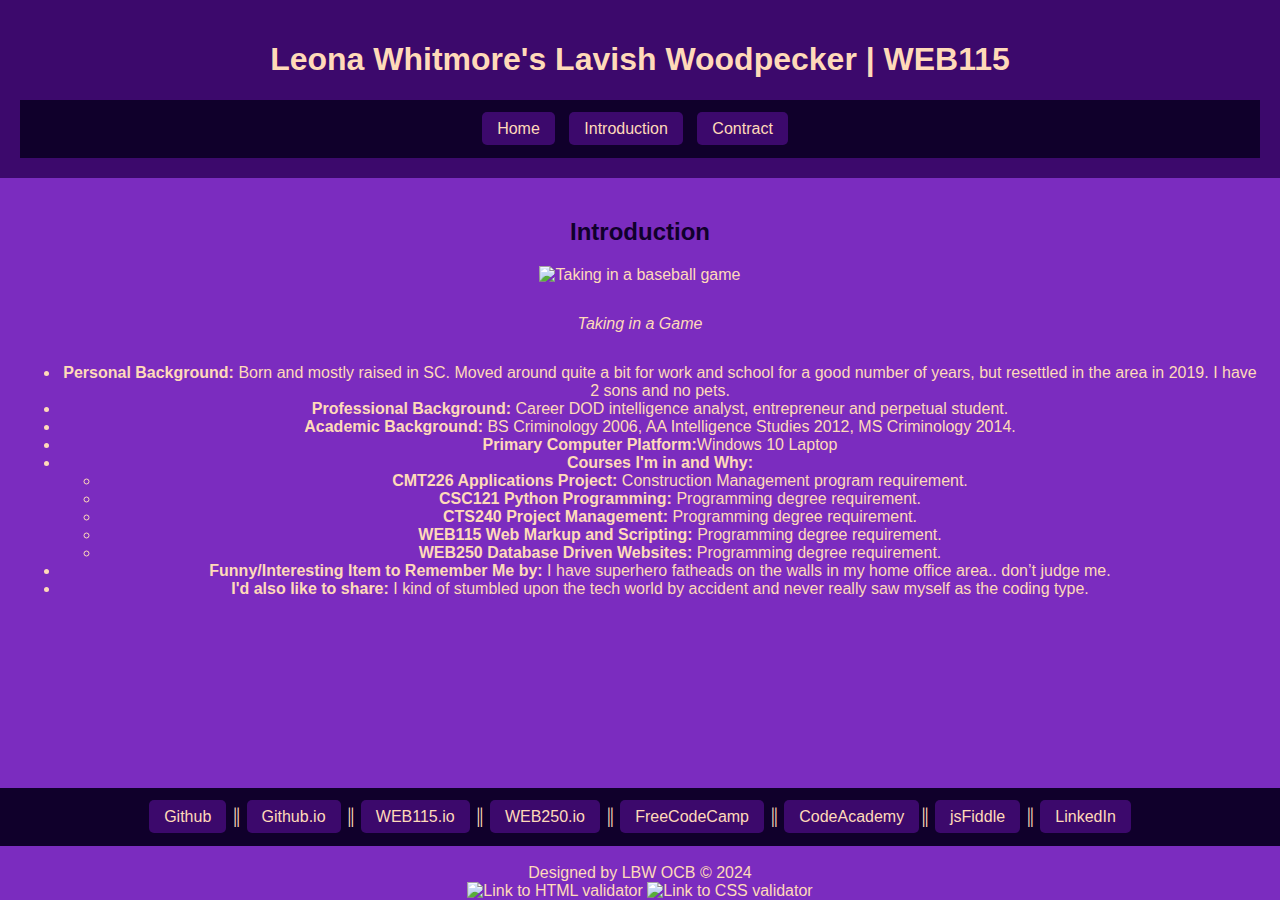
==== introduction.html @ 22ea1b82 "Create introduction.html" ====
<!DOCTYPE html>
<html lang = "en">
<head>
    <meta http-equiv="Content-Type" content="text/html; charset=UTF-8">
    <title>Leona Whitmore's Lavish Woodpecker| WEB115 | Home</title>
    <link rel="stylesheet" type="text/css" href="styles/default.css">
	<script src="https://lint.page/kit/67ff88.js" crossorigin="anonymous"></script>
</head>
<body>
     <header>
			<h1>Leona Whitmore's Lavish Woodpecker | WEB115 </h1>
			<nav>
			  <ul>
				<li><a href="index.htm">Home</a></li>
				<li><a href="introduction.html">Introduction</a></li>
				<li><a href="contract.html">Contract</a></li>
			 </ul>
			</nav>
      </header>
	<main>
	    <h2>Introduction</h2>
			<div class= "center-image">
			<img src="images/takingingame.jpg" alt="Taking in a baseball game">
			<p><em>Taking in a Game</em></p>
		</div>
		<ul>
			<li><strong>Personal Background:</strong> Born and mostly raised in SC. Moved around quite a bit for work and school for a good number of years, but resettled in the area in 2019. I have 2 sons and no pets.</li>

			<li><strong>Professional Background:</strong> Career DOD intelligence analyst, entrepreneur and perpetual student.</li>

			<li><strong>Academic Background:</strong> BS Criminology 2006, AA Intelligence Studies 2012, MS Criminology 2014.</li>

			<li><strong>Primary Computer Platform:</strong>Windows 10 Laptop</li> 

			<li><strong>Courses I'm in and Why:</strong>
				<ul>
					<li><strong>CMT226 Applications Project:</strong> Construction Management program requirement.</li>
					<li><strong>CSC121 Python Programming:</strong> Programming degree requirement.</li>
					<li><strong>CTS240 Project Management:</strong> Programming degree requirement.</li>
					<li><strong>WEB115 Web Markup and Scripting:</strong> Programming degree requirement.</li>
					<li><strong>WEB250 Database Driven Websites:</strong> Programming degree requirement.</li>
				</ul>
			</li>
			<li><strong>Funny/Interesting Item to Remember Me by:</strong> I have superhero fatheads on the walls in my home office area.. don’t judge me.</li>
<li><strong>I'd also like to share:</strong> I kind of stumbled upon the tech world by accident and never really saw myself as the coding type.</li>
		</ul>
	</main>
    <footer> 
	<br>
	  <nav>
		<a href="https://github.com/lwhitmo0" target="_blank">Github</a> &#9553;
		<a href="https://lwhitmo0.github.io/" target="_blank">Github.io</a> &#9553;
		<a href="https://lwhitmo0.github.io/web115/" target="_blank">WEB115.io</a> &#9553;
		<a href="https://lwhitmo0.github.io/web250/" target="_blank">WEB250.io</a> &#9553;
		<a href="https://www.freecodecamp.org/lwhitmo0" target="_blank">FreeCodeCamp</a> &#9553;
		<a href="https://www.codecademy.com/profiles/lwhitmo0@email.cpcc.edu" target="_blank">CodeAcademy</a>&#9553;
		<a href="https://jsfiddle.net/user/lwhitmo0/fiddles/" target="_blank">jsFiddle</a> &#9553;
		<a href="https://www.linkedin.com/in/leona-whitmore-4a2734324/" target="_blank">LinkedIn</a>
	  </nav>
       <br/> Designed by LBW OCB &copy; 2024
       <br/>
	</div>
 	 <div id="validation-buttons">
   	 <a href="https://validator.w3.org/check?uri=referer"> <img src="images/html_validation_button.gif" alt="Link to HTML validator"> </a>
	 <a href="https://jigsaw.w3.org/css-validator/check/referer"> <img src="images/validation_button_css_rectangle_blue.gif" alt="Link to CSS validator"> </a>
  	</div>
    </footer>
</body>
</html>
---- styles/default.css ----
/*colors https://coolors.co/palettes/trending */

html, body {
  font-family: Arial, sans-serif;
  background-color: #7b2cbf;
  color: #ffdab9;
  margin: 0;
  padding: 0;
  text-align: center;
  display: flex;
  flex-direction: column;
  min-height: 100vh;
}

header {
  background-color: #3c096c;
  color: #ffdab9;
  padding: 20px;
}

nav {
  background-color: #10002b;
  padding: 20px;
}

nav ul {
  list-style: none;
  margin: 0;
  padding: 0;
}

nav li {
  display: inline;
  margin-right: 10px;
}

nav a {
  text-decoration: none;
  color: #ffdab9; 
  padding: 8px 15px;
  background-color: #3c096c; 
  border-radius: 5px;
}

main {
  flex: 1;
  padding: 20px;
}

.footer {
  background-color: #FFFF;
  color: #e0aaff;
  padding: 10px;
}

.navBox {
  background-color: #3c096c;
  color: #ffdab9;
  text-align: center;
  padding: 10px;
  text-decoration: none;
}
a {
  text-decoration: none;
  color: #ffdab9;
}

a:hover {
  color: #f8ad9d;
}


h2 {
  color: #10002b;
  text-align: center;
  
}
p {
  color: #ffdab9;
  text-align: center;
  line-height: 3em;
}
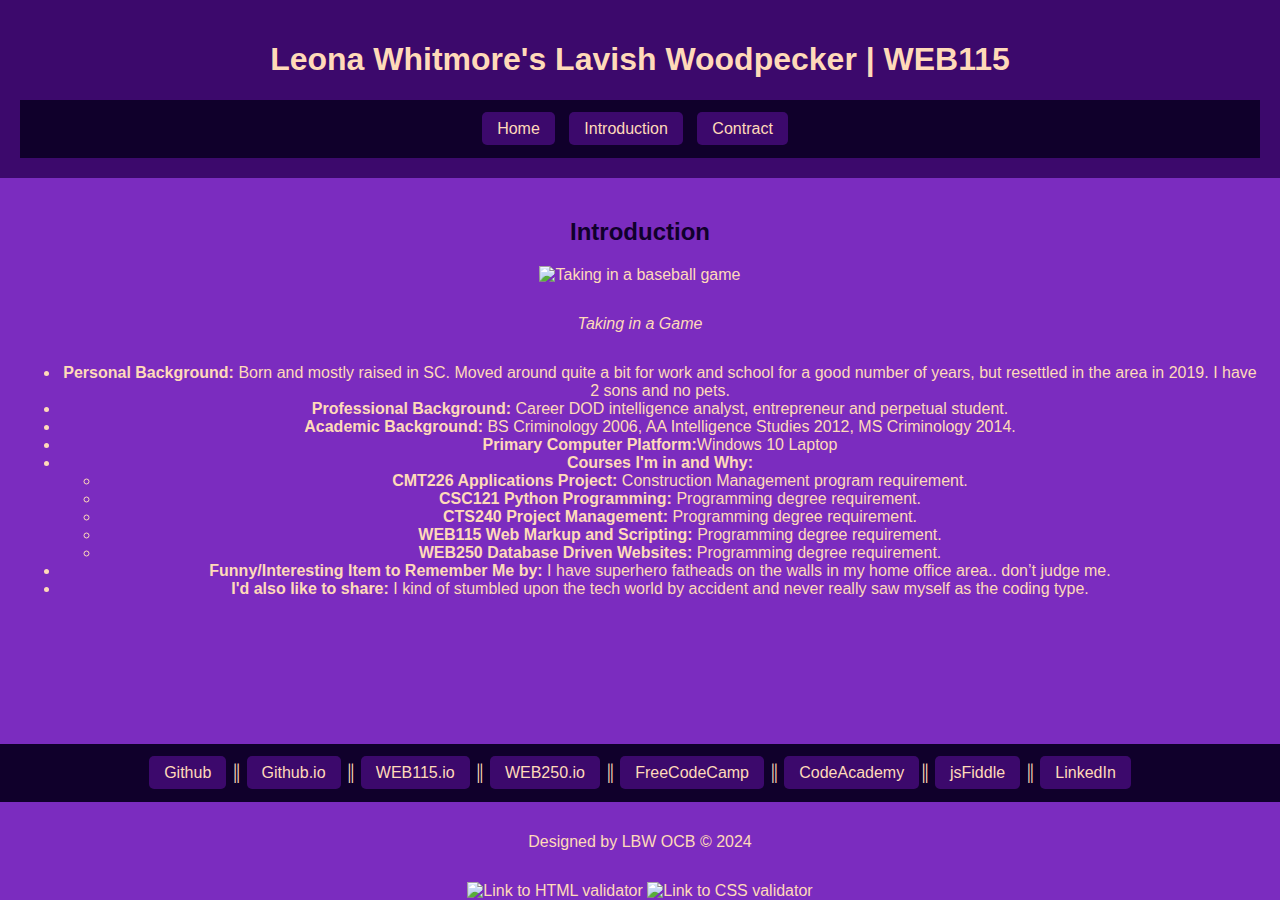
==== commit b36ac27c: "Update introduction.html" ====
--- a/introduction.html
+++ b/introduction.html
@@ -20,7 +20,7 @@
 	<main>
 	    <h2>Introduction</h2>
 			<div class= "center-image">
-			<img src="images/takingingame.jpg" alt="Taking in a baseball game">
+			<img src="images/gametime.jpg" alt="Taking in a baseball game">
 			<p><em>Taking in a Game</em></p>
 		</div>
 		<ul>
@@ -57,9 +57,7 @@
 		<a href="https://jsfiddle.net/user/lwhitmo0/fiddles/" target="_blank">jsFiddle</a> &#9553;
 		<a href="https://www.linkedin.com/in/leona-whitmore-4a2734324/" target="_blank">LinkedIn</a>
 	  </nav>
-       <br/> Designed by LBW OCB &copy; 2024
-       <br/>
-	</div>
+       <p>Designed by LBW OCB &copy; 2024</p>
  	 <div id="validation-buttons">
    	 <a href="https://validator.w3.org/check?uri=referer"> <img src="images/html_validation_button.gif" alt="Link to HTML validator"> </a>
 	 <a href="https://jigsaw.w3.org/css-validator/check/referer"> <img src="images/validation_button_css_rectangle_blue.gif" alt="Link to CSS validator"> </a>
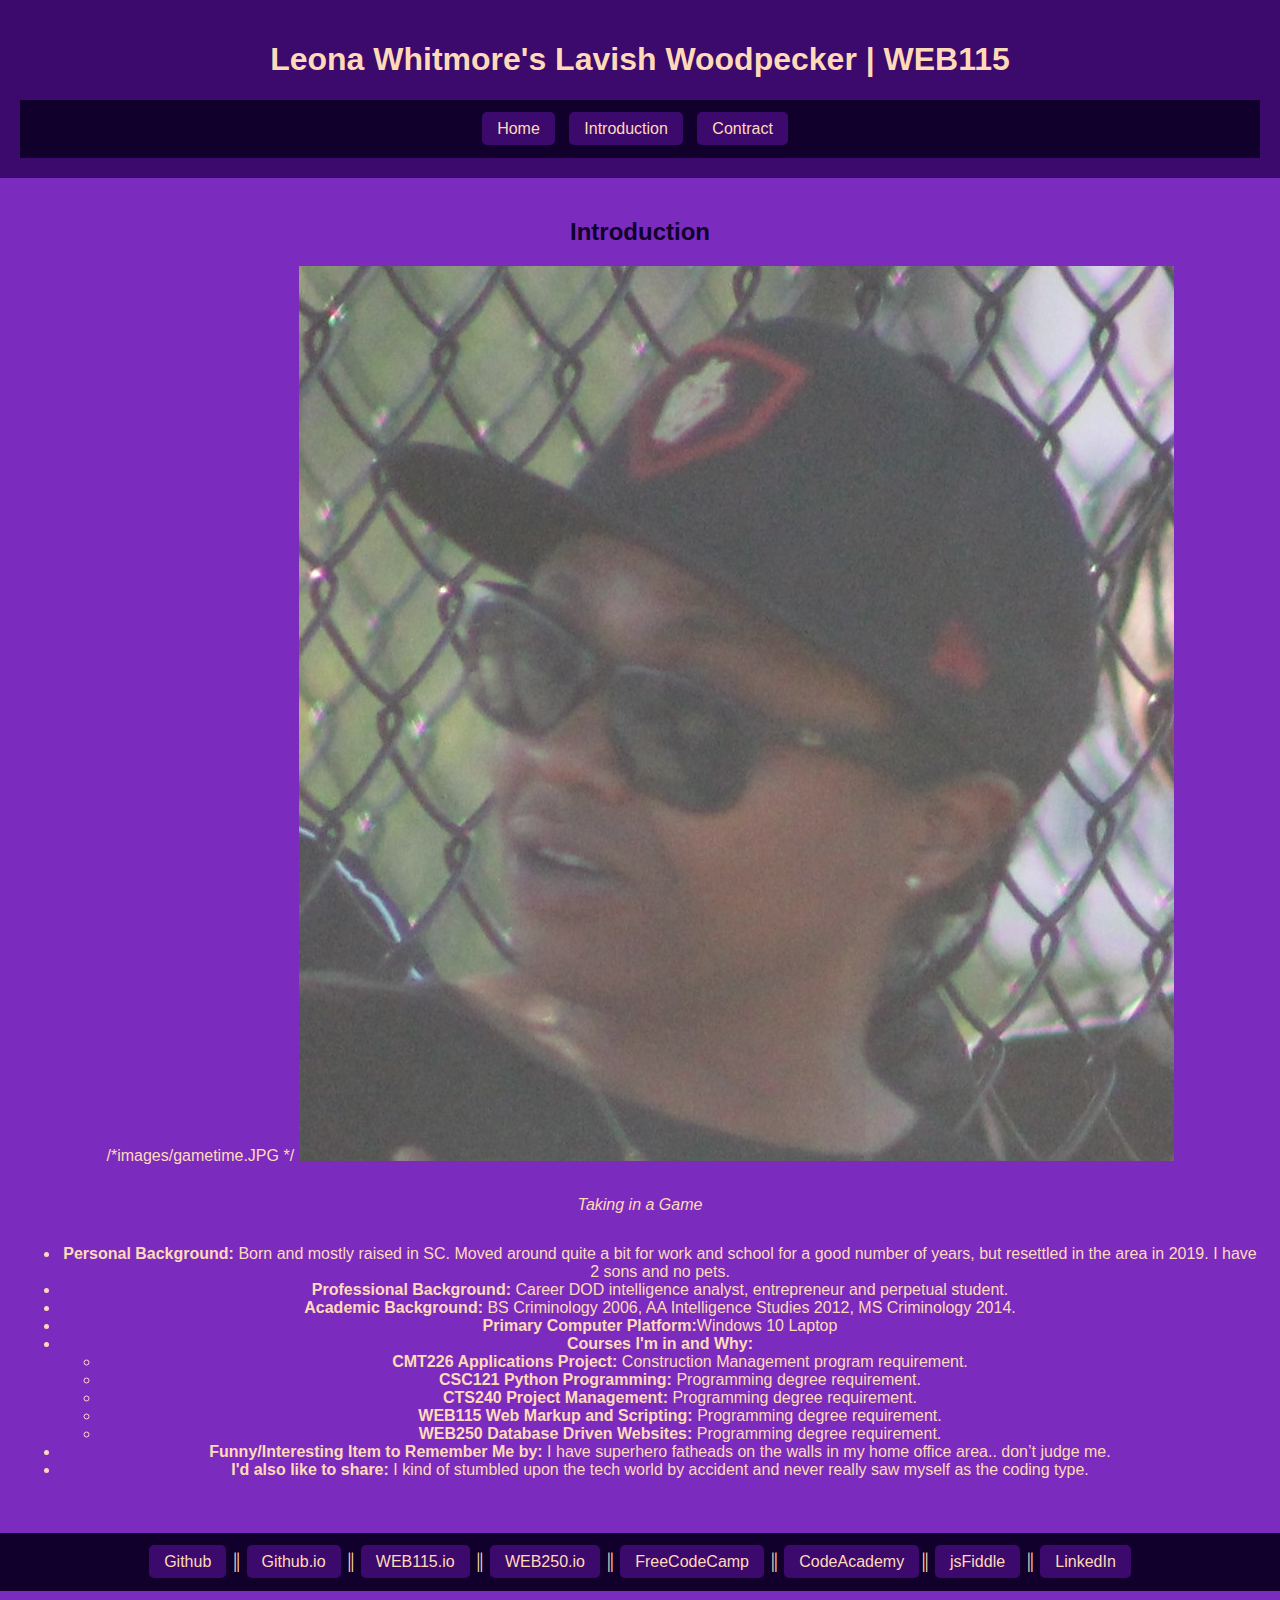
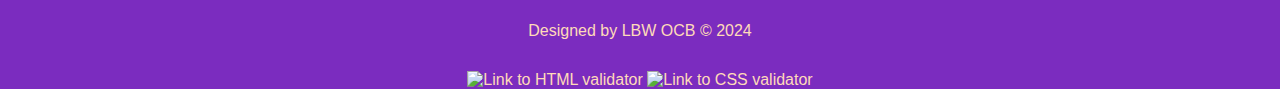
==== commit 73b1334b: "Update introduction.html" ====
--- a/introduction.html
+++ b/introduction.html
@@ -19,8 +19,8 @@
       </header>
 	<main>
 	    <h2>Introduction</h2>
-			<div class= "center-image">
-			<img src="images/gametime.jpg" alt="Taking in a baseball game">
+			<div class= "center-image"> /*images/gametime.JPG */
+			<img src="images/gametime.JPG" alt="Taking in a baseball game">
 			<p><em>Taking in a Game</em></p>
 		</div>
 		<ul>
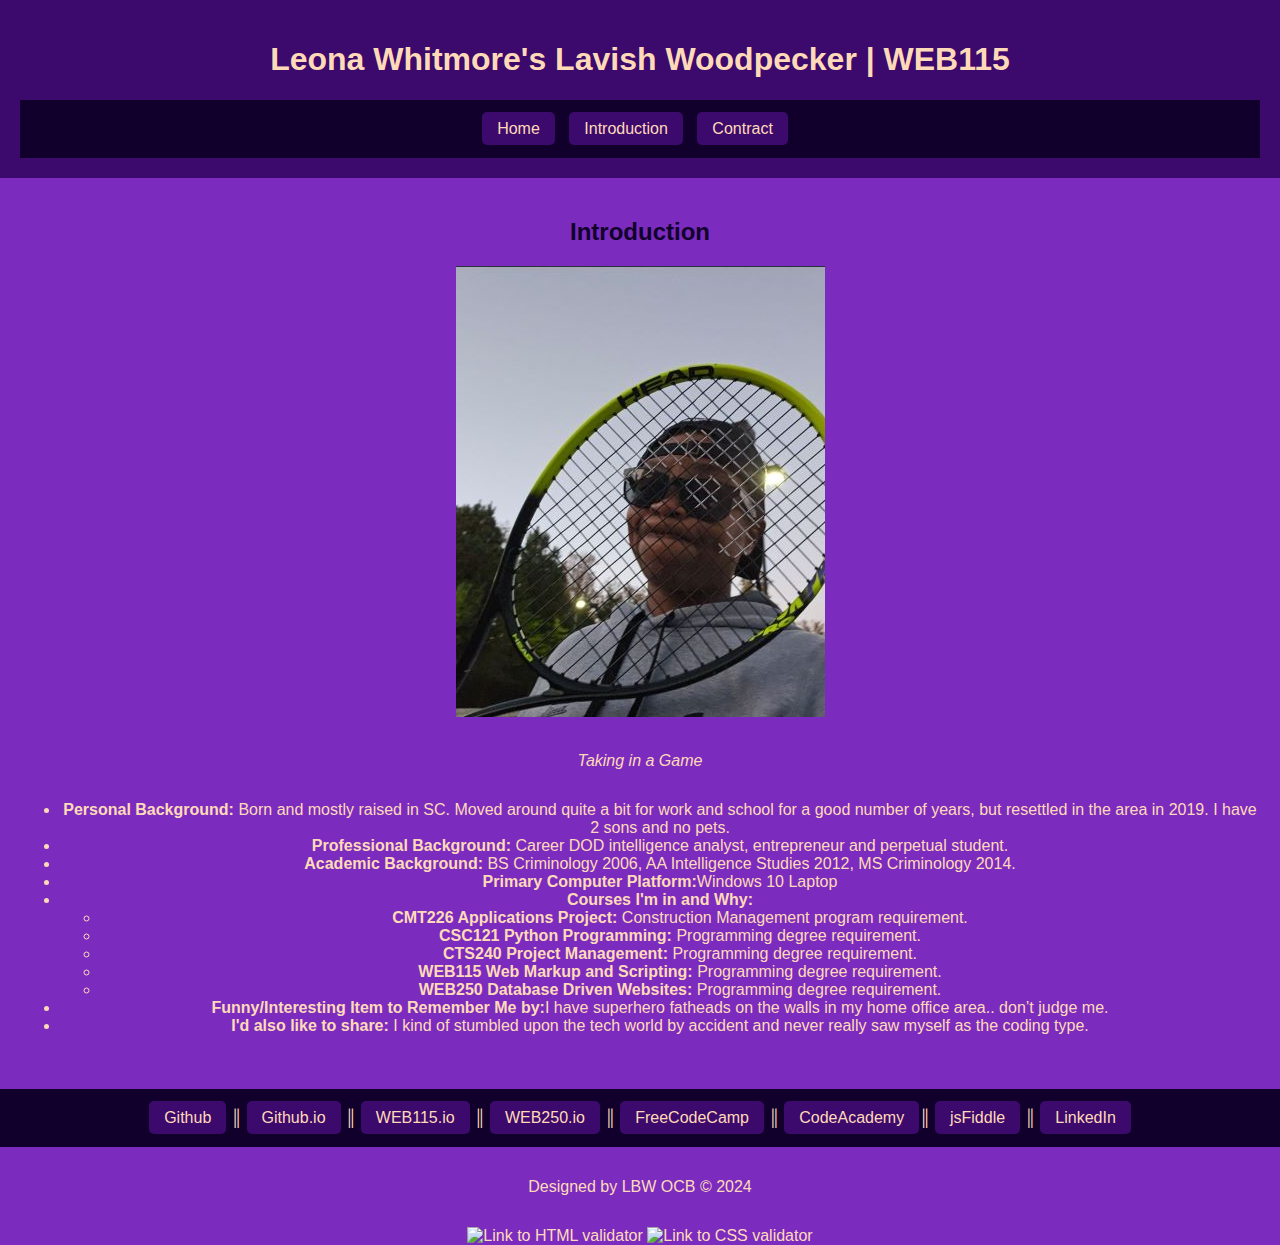
==== commit 3c98aed8: "Update introduction.html" ====
--- a/introduction.html
+++ b/introduction.html
@@ -7,31 +7,27 @@
 	<script src="https://lint.page/kit/67ff88.js" crossorigin="anonymous"></script>
 </head>
 <body>
-     <header>
-			<h1>Leona Whitmore's Lavish Woodpecker | WEB115 </h1>
-			<nav>
-			  <ul>
+	<header>
+	<h1>Leona Whitmore's Lavish Woodpecker | WEB115 </h1>
+		<nav>
+			<ul>
 				<li><a href="index.htm">Home</a></li>
 				<li><a href="introduction.html">Introduction</a></li>
 				<li><a href="contract.html">Contract</a></li>
-			 </ul>
-			</nav>
-      </header>
+			</ul>
+		</nav>
+    </header>
 	<main>
-	    <h2>Introduction</h2>
-			<div class= "center-image"> /*images/gametime.JPG */
-			<img src="images/gametime.JPG" alt="Taking in a baseball game">
+	<h2>Introduction</h2>
+		<div class= "center-image">
+			<img src="images/gametime.JPG" alt="Tennis Pro">
 			<p><em>Taking in a Game</em></p>
 		</div>
 		<ul>
 			<li><strong>Personal Background:</strong> Born and mostly raised in SC. Moved around quite a bit for work and school for a good number of years, but resettled in the area in 2019. I have 2 sons and no pets.</li>
-
 			<li><strong>Professional Background:</strong> Career DOD intelligence analyst, entrepreneur and perpetual student.</li>
-
 			<li><strong>Academic Background:</strong> BS Criminology 2006, AA Intelligence Studies 2012, MS Criminology 2014.</li>
-
 			<li><strong>Primary Computer Platform:</strong>Windows 10 Laptop</li> 
-
 			<li><strong>Courses I'm in and Why:</strong>
 				<ul>
 					<li><strong>CMT226 Applications Project:</strong> Construction Management program requirement.</li>
@@ -41,27 +37,27 @@
 					<li><strong>WEB250 Database Driven Websites:</strong> Programming degree requirement.</li>
 				</ul>
 			</li>
-			<li><strong>Funny/Interesting Item to Remember Me by:</strong> I have superhero fatheads on the walls in my home office area.. don’t judge me.</li>
-<li><strong>I'd also like to share:</strong> I kind of stumbled upon the tech world by accident and never really saw myself as the coding type.</li>
+			<li><strong>Funny/Interesting Item to Remember Me by:</strong>I have superhero fatheads on the walls in my home office area.. don’t judge me.</li>
+			<li><strong>I'd also like to share:</strong> I kind of stumbled upon the tech world by accident and never really saw myself as the coding type.</li>
 		</ul>
 	</main>
     <footer> 
 	<br>
-	  <nav>
-		<a href="https://github.com/lwhitmo0" target="_blank">Github</a> &#9553;
-		<a href="https://lwhitmo0.github.io/" target="_blank">Github.io</a> &#9553;
-		<a href="https://lwhitmo0.github.io/web115/" target="_blank">WEB115.io</a> &#9553;
-		<a href="https://lwhitmo0.github.io/web250/" target="_blank">WEB250.io</a> &#9553;
-		<a href="https://www.freecodecamp.org/lwhitmo0" target="_blank">FreeCodeCamp</a> &#9553;
-		<a href="https://www.codecademy.com/profiles/lwhitmo0@email.cpcc.edu" target="_blank">CodeAcademy</a>&#9553;
-		<a href="https://jsfiddle.net/user/lwhitmo0/fiddles/" target="_blank">jsFiddle</a> &#9553;
-		<a href="https://www.linkedin.com/in/leona-whitmore-4a2734324/" target="_blank">LinkedIn</a>
-	  </nav>
-       <p>Designed by LBW OCB &copy; 2024</p>
- 	 <div id="validation-buttons">
-   	 <a href="https://validator.w3.org/check?uri=referer"> <img src="images/html_validation_button.gif" alt="Link to HTML validator"> </a>
-	 <a href="https://jigsaw.w3.org/css-validator/check/referer"> <img src="images/validation_button_css_rectangle_blue.gif" alt="Link to CSS validator"> </a>
-  	</div>
+	    <nav>
+		<a href="https://github.com/lwhitmo0">Github</a> &#9553;
+		<a href="https://lwhitmo0.github.io/">Github.io</a> &#9553;
+		<a href="https://lwhitmo0.github.io/web115/">WEB115.io</a> &#9553;
+		<a href="https://lwhitmo0.github.io/web250/">WEB250.io</a> &#9553;
+		<a href="https://www.freecodecamp.org/lwhitmo0">FreeCodeCamp</a> &#9553;
+		<a href="https://www.codecademy.com/profiles/lwhitmo0@email.cpcc.edu">CodeAcademy</a>&#9553;
+		<a href="https://jsfiddle.net/user/lwhitmo0/fiddles/">jsFiddle</a> &#9553;
+		<a href="https://www.linkedin.com/in/leona-whitmore-4a2734324/">LinkedIn</a>
+	    </nav>
+	    <p>Designed by LBW OCB &copy; 2024</p>
+	    <div id="validation-buttons">
+		    <a href="https://validator.w3.org/check?uri=referer"><img src="images/html_validation_button.gif" alt="Link to HTML validator"></a>
+		    <a href="https://jigsaw.w3.org/css-validator/check/referer"><img src="images/validation_button_css_rectangle_blue.gif" alt="Link to CSS validator"></a>
+	    </div>
     </footer>
 </body>
 </html>
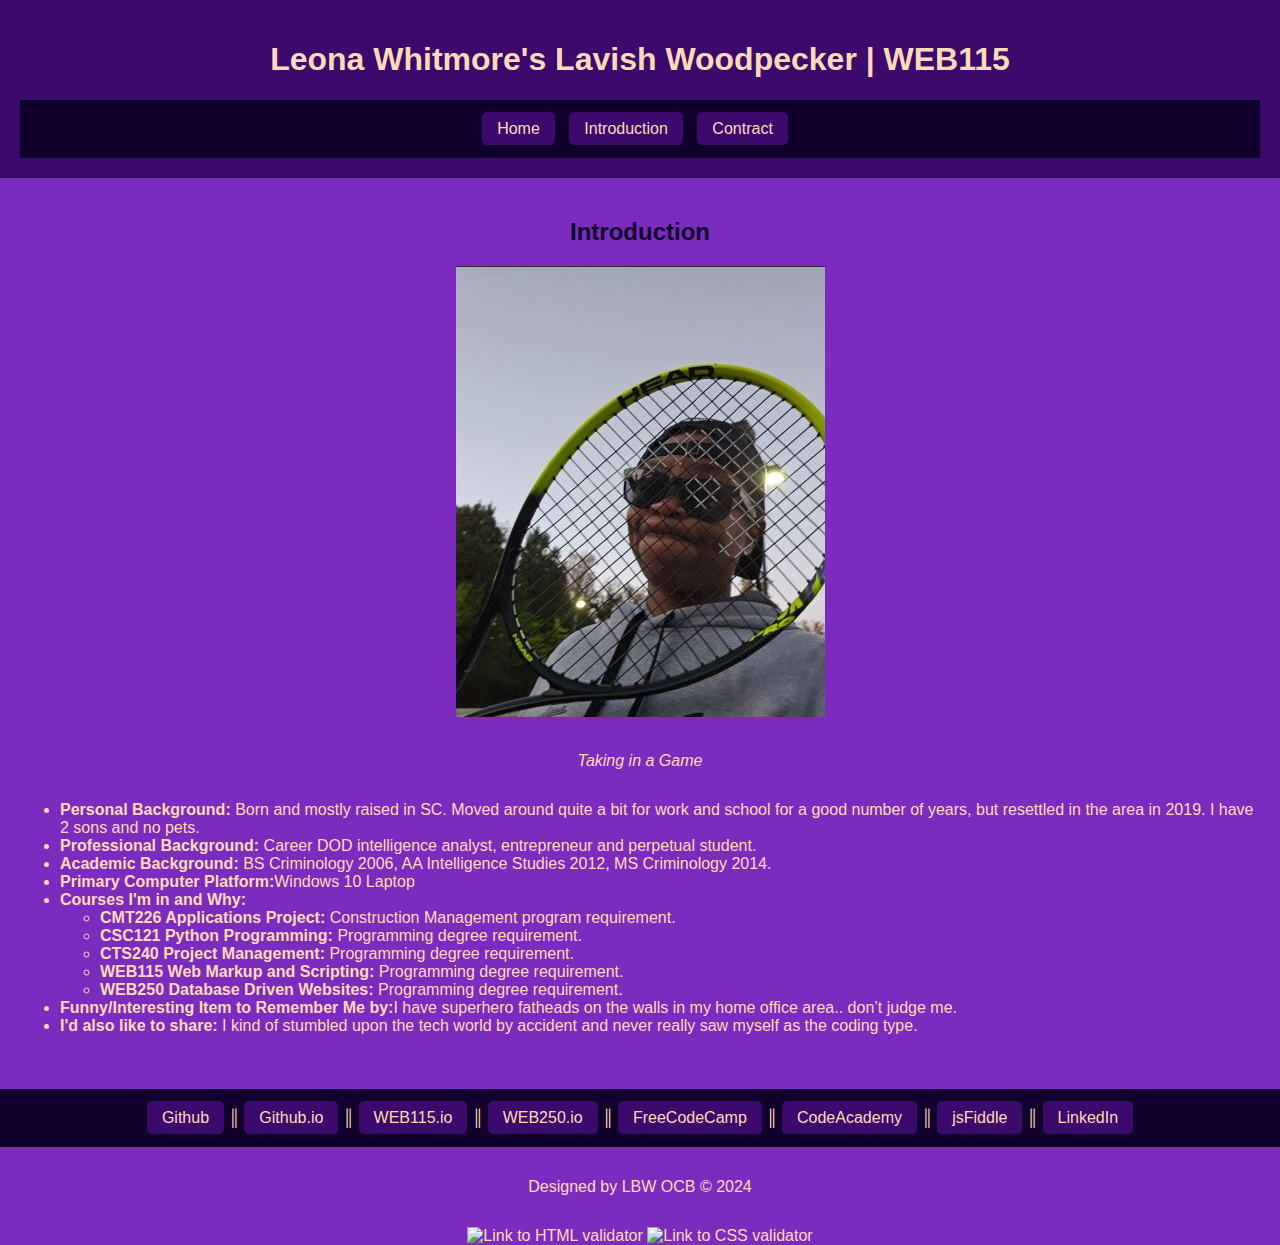
==== commit 2ad346bf: "Update introduction.html" ====
--- a/introduction.html
+++ b/introduction.html
@@ -2,7 +2,7 @@
 <html lang = "en">
 <head>
     <meta http-equiv="Content-Type" content="text/html; charset=UTF-8">
-    <title>Leona Whitmore's Lavish Woodpecker| WEB115 | Home</title>
+    <title>Leona Whitmore's Lavish Woodpecker| WEB115 | Introduction</title>
     <link rel="stylesheet" type="text/css" href="styles/default.css">
 	<script src="https://lint.page/kit/67ff88.js" crossorigin="anonymous"></script>
 </head>
@@ -23,6 +23,7 @@
 			<img src="images/gametime.JPG" alt="Tennis Pro">
 			<p><em>Taking in a Game</em></p>
 		</div>
+		<p>
 		<ul>
 			<li><strong>Personal Background:</strong> Born and mostly raised in SC. Moved around quite a bit for work and school for a good number of years, but resettled in the area in 2019. I have 2 sons and no pets.</li>
 			<li><strong>Professional Background:</strong> Career DOD intelligence analyst, entrepreneur and perpetual student.</li>
@@ -40,24 +41,25 @@
 			<li><strong>Funny/Interesting Item to Remember Me by:</strong>I have superhero fatheads on the walls in my home office area.. don’t judge me.</li>
 			<li><strong>I'd also like to share:</strong> I kind of stumbled upon the tech world by accident and never really saw myself as the coding type.</li>
 		</ul>
+		</p>
 	</main>
-    <footer> 
+    <footer>
 	<br>
-	    <nav>
-		<a href="https://github.com/lwhitmo0">Github</a> &#9553;
-		<a href="https://lwhitmo0.github.io/">Github.io</a> &#9553;
-		<a href="https://lwhitmo0.github.io/web115/">WEB115.io</a> &#9553;
-		<a href="https://lwhitmo0.github.io/web250/">WEB250.io</a> &#9553;
-		<a href="https://www.freecodecamp.org/lwhitmo0">FreeCodeCamp</a> &#9553;
-		<a href="https://www.codecademy.com/profiles/lwhitmo0@email.cpcc.edu">CodeAcademy</a>&#9553;
-		<a href="https://jsfiddle.net/user/lwhitmo0/fiddles/">jsFiddle</a> &#9553;
-		<a href="https://www.linkedin.com/in/leona-whitmore-4a2734324/">LinkedIn</a>
-	    </nav>
-	    <p>Designed by LBW OCB &copy; 2024</p>
-	    <div id="validation-buttons">
-		    <a href="https://validator.w3.org/check?uri=referer"><img src="images/html_validation_button.gif" alt="Link to HTML validator"></a>
-		    <a href="https://jigsaw.w3.org/css-validator/check/referer"><img src="images/validation_button_css_rectangle_blue.gif" alt="Link to CSS validator"></a>
-	    </div>
+		<nav>
+			<a href="https://github.com/lwhitmo0">Github</a> &#9553;
+			<a href="https://lwhitmo0.github.io/">Github.io</a> &#9553;
+			<a href="https://lwhitmo0.github.io/web115/">WEB115.io</a> &#9553;
+			<a href="https://lwhitmo0.github.io/web250/">WEB250.io</a> &#9553;
+			<a href="https://www.freecodecamp.org/lwhitmo0">FreeCodeCamp</a> &#9553;
+			<a href="https://www.codecademy.com/profiles/lwhitmo0@email.cpcc.edu">CodeAcademy</a> &#9553;
+			<a href="https://jsfiddle.net/user/lwhitmo0/fiddles/">jsFiddle</a> &#9553;
+			<a href="https://www.linkedin.com/in/leona-whitmore-4a2734324/">LinkedIn</a>
+		</nav>
+		<p>Designed by LBW OCB &copy; 2024</p>
+		<div id="validation-buttons">
+			<a href="https://validator.w3.org/check?uri=referer"><img src="images/html_validation_button.gif" alt="Link to HTML validator"></a>
+			<a href="https://jigsaw.w3.org/css-validator/check/referer"><img src="images/validation_button_css_rectangle_blue.gif" alt="Link to CSS validator"></a>
+		</div>
     </footer>
 </body>
 </html>
--- a/styles/default.css
+++ b/styles/default.css
@@ -6,7 +6,7 @@
   color: #ffdab9;
   margin: 0;
   padding: 0;
-  text-align: center;
+  
   display: flex;
   flex-direction: column;
   min-height: 100vh;
@@ -15,12 +15,14 @@
 header {
   background-color: #3c096c;
   color: #ffdab9;
+  text-align: center;
   padding: 20px;
 }
 
 nav {
   background-color: #10002b;
   padding: 20px;
+  text-align: center;
 }
 
 nav ul {
@@ -56,7 +58,6 @@
 .navBox {
   background-color: #3c096c;
   color: #ffdab9;
-  text-align: center;
   padding: 10px;
   text-decoration: none;
 }
@@ -76,7 +77,12 @@
   
 }
 p {
+  position: center;
   color: #ffdab9;
   text-align: center;
   line-height: 3em;
 }
+div {
+   
+   text-align: center;
+}
